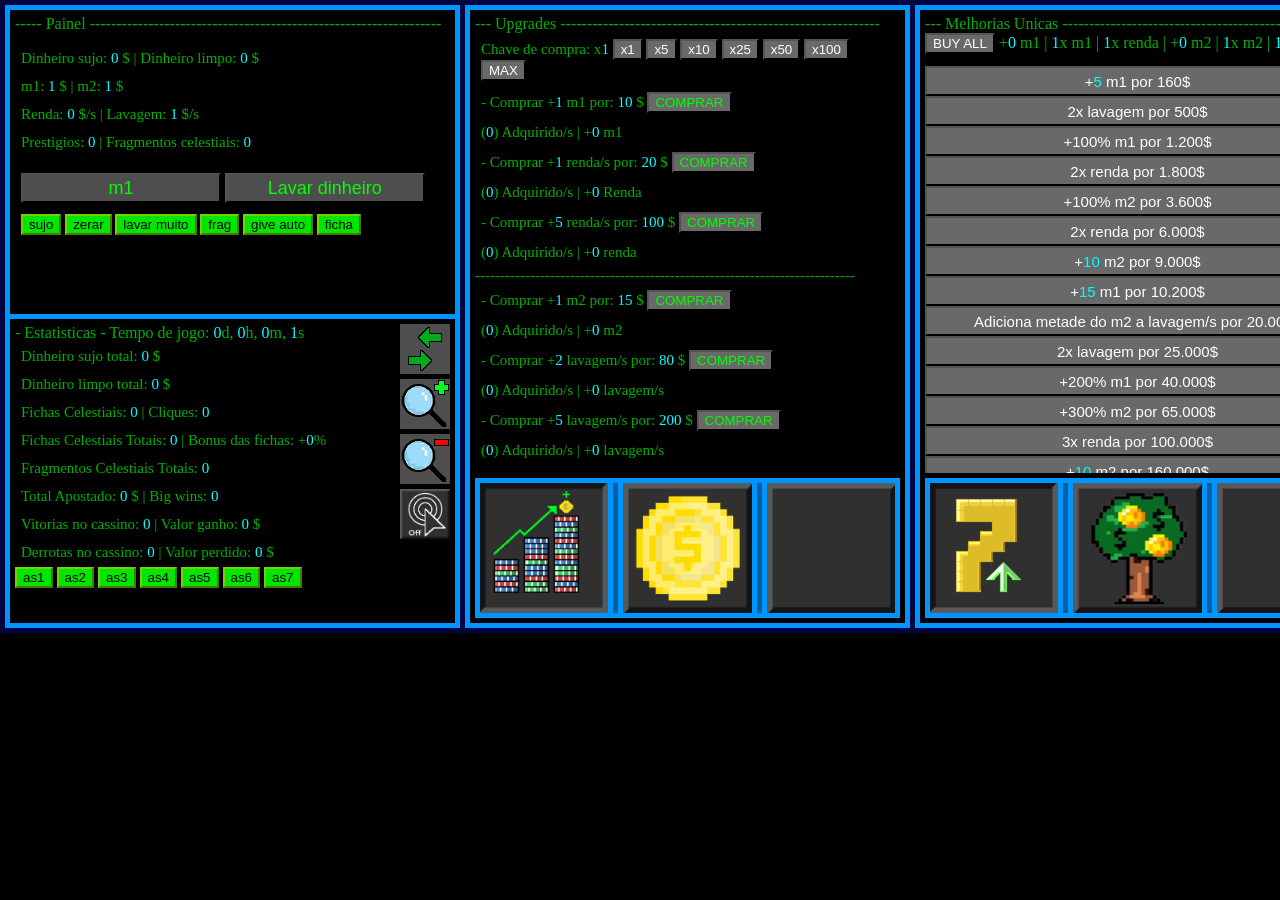
==== index.html @ 3c2de3ab "Game posting" ====
<!DOCTYPE html>
<html lang="en">

<head>
    <meta charset="UTF-8">
    <meta name="viewport" content="width=device-width, initial-scale=1.0">
    <title>777 ra!</title>
    <link rel="stylesheet" href="style.css">
</head>

<body>
    <div class="bg" id="bg">
        <div class="painel">
            ----- Painel ------------------------------------------------------------------
            <p>
            <p>Dinheiro sujo: <span id="dinheiroSujo"></span> $ | Dinheiro limpo: <span id="dinheiroLimpo"></span> $</p>
            <p>m1: <span id="m1"></span> $ | m2: <span id="m2"></span> $</p>
            <p>Renda: <span id="renda"></span> $/s | Lavagem: <span id="lavagem"></span> $/s</p>
            <p>Prestigios: <span id="prestigios"></span> | Fragmentos celestiais: <span
                    id="fragmentosCelestiais"></span></p>
            </p>
            <p>
                <button class="m1Button" id="m1Button" type="button" onclick="doM1()">m1</button> <button
                    class="m1Lavar" onclick="doM2()">Lavar dinheiro</button>
            </p>
            <p>
                <button onclick="devFt(1)" class="devStuff">sujo</button> <button onclick="devFt(2)"
                    class="devStuff">zerar</button>
                <button onclick="devFt(3)" class="devStuff">lavar muito</button> <button onclick="devFt(5)"
                    class="devStuff">frag</button>
                <button onclick="devFt(4)" class="devStuff">give auto</button> <button onclick="devFt(6)"
                    class="devStuff">ficha</button>
            </p>
        </div>
        <div class="etc">
            <div class="estatisticas" id="stats">
                - Estatisticas - <!--   -->
                Tempo de jogo: <span id="diasDeGameplay"></span>d, <span id="horasDeGameplay"></span>h, <span
                    id="minutosDeGameplay"></span>m, <span id="segundosDeGameplayDivididos"></span>s
                <p>
                    Dinheiro sujo total: <span id="dinheiroSujoTotal"></span> $
                </p>
                <p>Dinheiro limpo total: <span id="dinheiroLimpoTotal"></span> $</p>
                <p>
                    Fichas Celestiais: <span id="fichasCelestiais"></span> | Cliques: <span id="numeroDeClicks"></span>
                </p>
                <p>Fichas Celestiais Totais: <span id="fichasCelestiaisTotais"></span> | Bonus das fichas: +<span id="fichaBonusDisplay"></span>%</p>
                <p>Fragmentos Celestiais Totais: <span id="fragmentosCelestiaisTotais"></span></p>
                <p>Total Apostado: <span id="totalApostado"></span> $ | Big wins: <span id="bigWins"></span></p>
                <p>Vitorias no cassino: <span id="vitoriasNoCassino"></span> | Valor ganho: <span
                        id="ganhosEmAposta"></span> $</p>
                <p>Derrotas no cassino: <span id="derrotasNoCassino"></span> | Valor perdido: <span
                        id="perdasEmApostas"></span> $</p>
                <button type="button" onclick="as(1)" class="devStuff"> as1</button>
                <button type="button" onclick="as(2)" class="devStuff"> as2</button>
                <button type="button" onclick="as(3)" class="devStuff"> as3</button>
                <button type="button" onclick="as(4)" class="devStuff"> as4</button>
                <button type="button" onclick="as(5)" class="devStuff"> as5</button>
                <button type="button" onclick="as(6)" class="devStuff"> as6</button>
                <button type="button" onclick="as(7)" class="devStuff"> as7</button>
            </div>
            <div class="creditos" id="credits">
                <div class="nomes">
                    <p>Programação backend: Martin 2</p>
                    <p>Programação frontend: Charles Kelvin</p>
                    <p>Design: Eduardo Nery</p>
                    <p>Musica: Martin 2</p>
                    <p>Documentação: Giovana</p>
                </div>
                <div class="agradecimento">--- Obrigado por jogar! ---</div>
                <p>space - m1 | enter - m2 | 1 - 7 Chave de compra</p>
                <p>a s d - barra 1 - 1 2 3 | z x c - barra 2 - 1 2 3 | + e - zoom</p>
                <p>b - buyAll | v - auto clicker</p>
                <p>f g h - r t y --- devshit</p>
            </div>
            <div class="miscBtns">
                <button type="button" onclick="doMisc()" id="btnCredit"></button>
                <button type="button" onclick="doZoom('plus')" id="btnZoomPlus"></button>
                <button type="button" onclick="doZoom('minus')" id="btnZoomMinus"></button>
                <button type="button" onclick="doAutoClicker()" id="btnAutoClicker"></button>
            </div>
        </div>
        <div class="setor1">
            <div class="painelSetor1">
                <div class="upgrades" id="upgradesPrincipal">
                    --- Upgrades ------------------------------------------------------------
                    <p> Chave de compra: x<span id="buyXDisplay"></span> <button class="keyBtn"
                            onclick="mudarKey(1, 0)">x1</button>
                        <button class="keyBtn" onclick="mudarKey(5, 0)">x5</button>
                        <button class="keyBtn" onclick="mudarKey(10 ,0)">x10</button>
                        <button class="keyBtn" onclick="mudarKey(25, 0)">x25</button>
                        <button class="keyBtn" onclick="mudarKey(50, 0)">x50</button>
                        <button class="keyBtn" onclick="mudarKey(100, 0)">x100</button>
                        <button class="keyBtn" onclick="mudarKey(9999, 1)">MAX</button>
                    </p>
                    <p> - Comprar +<span id="ganhoPorM1Upg"></span> m1 por: <span id="m1UpgPrice"></span> $ <button
                            class="buyBtn" onclick="buyM1()">COMPRAR</button></p>
                    <p>(<span id="m1UpgComprados"></span>) Adquirido/s | +<span id="ganhoPorM1UpgTotal"></span> m1
                    </p>
                    <p> - Comprar +<span id="ganhoRenda1"></span> renda/s por: <span id="rendaUpg1Price"></span> $
                        <button class="buyBtn" onclick="buyRendaPorSegundoUpg1()">COMPRAR</span></button>
                    </p>
                    <p>(<span id="renda1comprados"></span>) Adquirido/s | +<span id="ganhoRenda1total"></span> Renda
                    </p>
                    <P> - Comprar +<span id="ganhoRenda2"></span> renda/s por: <span id="rendaUpg2Price"></span> $
                        <button class="buyBtn" onclick="buyRendaPorSegundoUpg2()">COMPRAR</button>
                    </p>
                    <P>(<span id="renda2comprados"></span>) Adquirido/s | +<span id="ganhoRenda2total"></span> renda
                    </p>
                    <p id="barraRand">----------------------------------------------------------------------------</p>
                    <p>- Comprar +<span id="ganhoM2"></span> m2 por: <span id="m2UpgPrice"></span> $ <button
                            type="button" class="buyBtn" onclick="buyM2()">COMPRAR</button></p>
                    <p>(<span id="m2UpgComprados"></span>) Adquirido/s | +<span id="ganhoM2Total"></span> m2</p>
                    <p>- Comprar +<span id="ganhoLavagem1"></span> lavagem/s por: <span id="lavagem1UpgPrice"></span> $
                        <button type="button" class="buyBtn" onclick="buyLavagemPorSegundoUpg1()">COMPRAR</button>
                    </p>
                    <p>(<span id="lavagem1Comprados"></span>) Adquirido/s | +<span id="ganhoLavagem1Total"></span>
                        lavagem/s</p>
                    <p>- Comprar +<span id="ganhoLavagem2"></span> lavagem/s por: <span id="lavagem2UpgPrice"></span> $
                        <button type="button" class="buyBtn" onclick="buyLavagemPorSegundoUpg2()">COMPRAR</button>
                    </p>
                    <p>(<span id="lavagem2Comprados"></span>) Adquirido/s | +<span id="ganhoLavagem2Total"></span>
                        lavagem/s</p>
                    </p>
                </div>
                <div class="cassino" id="cassino">
                    --- Cassino ---------------------------| Selecionar face apostada: ------
                    <input type="number" name="apostaCassino" id="apostaCassino">
                    <button type="button" id="currencySwitch" onclick="changeGambleCurrency()"></button>
                    <button type="button" id="allIn" onclick="spinCoin(1)">TUDO</button>
                    <button type="button" class="btnCara" onclick="aferirAposta('cara')">Cara</button><button
                        type="button" class="btnCoroa" onclick="aferirAposta('coroa')">Coroa</button>
                    <button type="button" id="btnApostar" onclick="spinCoin(0)">Apostar</button>
                    <p id="suaAposta">Sua aposta: Não aferida.</p>
                    <p id="resultadoMoeda">Moeda: Não jogada.</p>
                    <p id="resultadoAposta">Resultado: ?</p>
                    <div id="cassinoMoeda"></div>
                </div>
                <div class="placar" id="placar">
                    <p>placar</p>
                </div>
            </div>
            <div class="menuBarra1">
                <div class="btn1Barra1" id="btn1Barra1" onclick="doBarraPainel(11)"></div>
                <div class="btn2Barra1" id="btn2Barra1" onclick="doBarraPainel(21)"></div>
                <div class="btn3Barra1" id="btn3Barra1" onclick="doBarraPainel(31)"></div>
            </div>
        </div>
        <div class="setor2">
            <div class="painelSetor2">
                <div class="melhorias1time" id="melhorias1time">
                    --- Melhorias Unicas -------------------------------------------------- <button type="button"
                        class="keyBtn" onclick="buyAll1TimeUpgs()">BUY ALL</button> +<span id="hardM1Bonus"></span> m1 |
                    <span id="m1UpgMultiplier"></span>x m1 | <span id="rendaUpgMultiplier"></span>x renda | +<span
                        id="hardM2Bonus"></span> m2 | <span id="m2UpgMultiplier"></span>x m2 | <span
                        id="lavagemUpgMultiplier"></span>x lavagem</p>

                    <button class="upgBtn1T" id="buy1timeUpg1"
                        onclick="buy1timeUpg('hardM1', 5, upg1time1price, 1)">+<span id="hardM1From1Time1"></span> m1
                        por <spna id="upg1time1price"></spna>$</button>
                    <button class="upgBtn1T" id="buy1timeUpg2"
                        onclick="buy1timeUpg('lavagemUpgMultiplier', 2, upg1time2price, 2)">2x lavagem por <spna
                            id="upg1time2price"></spna>$</button>
                    <button class="upgBtn1T" id="buy1timeUpg3"
                        onclick="buy1timeUpg('m1UpgMultiplier', 1.00, upg1time3price, 3)">+100% m1 por <spna
                            id="upg1time3price"></spna>$</button>
                    <button class="upgBtn1T" id="buy1timeUpg4"
                        onclick="buy1timeUpg('rendaUpgMultiplier', 2, upg1time4price, 4)">2x renda por <spna
                            id="upg1time4price"></spna>$</button>
                    <button class="upgBtn1T" id="buy1timeUpg5"
                        onclick="buy1timeUpg('m2UpgMultiplier', 1.00, upg1time5price, 5)">+100% m2 por <spna
                            id="upg1time5price"></spna>$</button>
                    <button class="upgBtn1T" id="buy1timeUpg6"
                        onclick="buy1timeUpg('rendaUpgMultiplier', 2, upg1time6price, 6)">2x renda por <spna
                            id="upg1time6price"></spna>$</button>
                    <button class="upgBtn1T" id="buy1timeUpg7"
                        onclick="buy1timeUpg('hardM2', 10, upg1time7price, 7)">+<span id="hardM2From1Time1"></span> m2
                        por <spna id="upg1time7price"></spna>$</button>
                    <button class="upgBtn1T" id="buy1timeUpg8"
                        onclick="buy1timeUpg('hardM1', 15, upg1time8price, 8)">+<span id="hardM1From1Time2"></span> m1
                        por <spna id="upg1time8price"></spna>$</button>
                    <button class="upgBtn1T" id="buy1timeUpg9"
                        onclick="buy1timeUpg('hasM2ToLavagemUpg', null, upg1time9price, 9)">Adiciona metade do m2 a
                        lavagem/s por <spna id="upg1time9price"></spna>$</button>
                    <button class="upgBtn1T" id="buy1timeUpg10"
                        onclick="buy1timeUpg('lavagemUpgMultiplier', 2, upg1time10price, 10)">2x lavagem por <spna
                            id="upg1time10price"></spna>$</button>
                    <button class="upgBtn1T" id="buy1timeUpg11"
                        onclick="buy1timeUpg('m1UpgMultiplier', 2.00, upg1time11price, 11)">+200% m1 por <spna
                            id="upg1time11price"></spna>$</button>
                    <button class="upgBtn1T" id="buy1timeUpg12"
                        onclick="buy1timeUpg('m2UpgMultiplier', 3.00, upg1time12price, 12)">+300% m2 por <spna
                            id="upg1time12price"></spna>$</button>
                    <button class="upgBtn1T" id="buy1timeUpg13"
                        onclick="buy1timeUpg('rendaUpgMultiplier', 3, upg1time13price, 13)">3x renda por <spna
                            id="upg1time13price"></spna>$</button>
                    <button class="upgBtn1T" id="buy1timeUpg14"
                        onclick="buy1timeUpg('hardM2', 10, upg1time14price, 14)">+<span id="hardM2From1Time2"></span> m2
                        por <spna id="upg1time14price"></spna>$</button>
                    <button class="upgBtn1T" id="buy1timeUpg15"
                        onclick="buy1timeUpg('rendaToM1', null, upg1time15price, 15)">Adiciona 15% da renda/s ao m1 por
                        <spna id="upg1time15price"></spna>$
                    </button>
                    <button class="upgBtn1T" id="buy1timeUpg16"
                        onclick="buy1timeUpg('lavagemUpgMultiplier', 3, upg1time16price, 16)">3x lavagem por <spna
                            id="upg1time16price"></spna>$</button>
                    <button class="upgBtn1T" id="buy1timeUpg17"
                        onclick="buy1timeUpg('m1UpgMultiplier', 1.00, upg1time17price, 17)">+100% m1 por <spna
                            id="upg1time17price"></spna>$</button>
                    <button class="upgBtn1T" id="buy1timeUpg18"
                        onclick="buy1timeUpg('m2UpgMultiplier', 3.00, upg1time18price, 18)">+300% m2 por <spna
                            id="upg1time18price"></spna>$</button>
                </div>
                <div class="arvorePrestigio" id="arvorePrestigio">
                    --- Arvore do prestigio --- Multiplicador do prestigio:<span id="prestigeMultiplier"></span>x
                    <p><button class="prestigioBtn" onclick="prestigiar()">Prestigio</button> <span
                            id="requisitosDoPrestigio"></span> Fragmentos celestiais</p>
                    <p>
                        <button type="button" onclick="prestigeTree(1)" class="prestigeUpg1" id="prestigeUpg1">2 Fichas:
                            Vício... <br> Se
                            torna possivel apostar fragmentos no cassino, sendo mais dificil de ganhar.</button>
                        <button type="button" onclick="prestigeTree(2)" class="prestigeUpg2" id="prestigeUpg2">1 Ficha:
                            Maquinas
                            celestiais.<br>Os ganhos do cassino.
                            agora geram fragmentos celestiais.</button>
                    </p>
                    <p>
                        <button type="button" onclick="prestigeTree(3)" class="prestigeUpg3" id="prestigeUpg3">6 Fichas:
                            Auto clicker.
                            <br> Automaticamente ganha e lava dinheiro.</button>
                        <button type="button" onclick="prestigeTree(4)" class="prestigeUpg4" id="prestigeUpg4">2 Fichas:
                            Subdivisão
                            econômica.<br> Os ganhos do
                            cassino agora são em dinheiro limpo.</button>
                    </p>
                    <p>
                        <button type="button" onclick="prestigeTree(5)" class="prestigeUpg5" id="prestigeUpg5">15
                            Fichas: Ganhos
                            celestiais. <br>Cada ficha celestial obitida aumenta os ganhos em 5%</button>
                        <button type="button" onclick="prestigeTree(6)" class="prestigeUpg6" id="prestigeUpg6">7 Fichas:
                            A casa sempre
                            perde. <br> Aumenta a chance de
                            ganhar no cassino.</button>
                    </p>
                    <p><button type="button" onclick="prestigeTree(7)" class="prestigeUpg7" id="prestigeUpg7">35 Fichas.
                            <br>???</button>
                    </p>
                </div>
                <div class="conta" id="conta">
                    <p>conta</p>
                </div>
            </div>
            <div class="menuBarra2">
                <div class="btn1Barra2" id="btn1Barra2" onclick="doBarraPainel(12)"></div>
                <div class="btn2Barra2" id="btn2Barra2" onclick="doBarraPainel(22)"></div>
                <div class="btn3Barra2" id="btn3Barra2" onclick="doBarraPainel(32)"></div>
            </div>
        </div>
    </div>
    <script src="script.js"></script>
</body>

</html>
---- style.css ----
* {
    overflow: hidden;
    background-size: cover;
}

span {
    color: aqua !important;
}

/*div {
    background-color: rgb(19, 19, 19) !important;
}*/

body {
    color: rgb(0, 177, 0);
    margin: 0;
    padding: 0;
    background-color: black;
}

input[type="number"]::-webkit-outer-spin-button,
input[type="number"]::-webkit-inner-spin-button {
    -webkit-appearance: none;
    margin: 0;
}

/* Para Firefox */
input[type="number"] {
    -moz-appearance: textfield;
}

/* Para o caso do IE (caso ainda seja necessário) */
input[type="number"]::-ms-clear {
    display: none;
}

p {
    padding: 5px;
    margin: 1px;
    font-size: 15px;
}

.keyBtn {
    background-color: rgb(105, 105, 105);
    color: rgb(255, 255, 255);
}

.m1Button {
    background-color: rgb(78, 78, 78);
    color: rgb(0, 255, 0);
    width: 200px;
    height: 30px;
    font-size: 18px;
}

.m1Lavar {
    background-color: rgb(78, 78, 78);
    color: rgb(0, 255, 0);
    width: 200px;
    height: 30px;
    font-size: 18px;
}

.buyBtn {
    background-color: rgb(105, 105, 105);
    color: rgb(0, 255, 0);
}

.upgBtn1T {
    background-color: rgb(105, 105, 105);
    color: rgb(255, 255, 255);
    width: 425px;
    height: 30px;
    font-size: 15px;
}

.prestigioBtn {
    background-color: rgb(78, 78, 78);
    color: rgb(0, 255, 0);
    width: 150px;
    height: 30px;
    font-size: 18px;
}

.bg {
    position: absolute;
    width: 1364px;
    height: 633px;
    left: 0px;
    top: 0px;
    background-image: url(assets/bg-test-2.png);
    /* transform: scale(1.405) translate(14.5%, 14.5%); */ /* zoom 1 */
    /* transform: scale(1.1247) translate(5.6%, 5.7%); */ /* zoom 2 */
    /* DEIXAR EM COMENTARIO NA RELEASE 7 */
}

.painel {
    position: absolute;
    /*background-color: rgb(49, 49, 49);*/
    margin: 10px;
    padding: 5px;
    width: 435px;
    height: 294px;
    z-index: 1;
}

.etc {
    position: absolute;
    /* background-color: rgb(78, 31, 31); */
    margin: 10px;
    padding: 5px;
    width: 435px;
    height: 294px;
    top: 309px;
    z-index: 2;
}

.creditos {
    display: none;
}

.agradecimento {
    font-size: 40px;
    color: rgb(0, 255, 0);
}

#cassinoMoeda {
    background-image: url(assets/coin/cassino-moeda-girando.gif);
    background-size: cover;
    position: absolute;
    width: 250px;
    height: 250px;
    left: 85px;
    top: 105px;
}

#btnCredit {
    background-color: rgb(78, 78, 78);
    color: rgb(0, 255, 0);
    width: 50px;
    height: 50px;
    font-size: 16px;
    bottom: 5px;
    position: absolute;
    top: 5px;
    right: 5px;
    background-image: url(assets/misc/misc-trade.png);
    border-style: none;
}

#btnZoomPlus {
    background-color: rgb(78, 78, 78);
    position: absolute;
    border-style: none;
    width: 50px;
    height: 50px;
    top: 60px;
    right: 5px;
    background-image: url(assets/misc/zoom-plus.png);
}

#btnZoomMinus {
    background-color: rgb(78, 78, 78);
    position: absolute;
    border-style: none;
    width: 50px;
    height: 50px;
    top: 115px;
    right: 5px;
    background-image: url(assets/misc/zoom-minus.png);
}

#btnAutoClicker {
    background-color: rgb(78, 78, 78);
    position: absolute;
    border-style: none;
    width: 50px;
    height: 50px;
    top: 170px;
    right: 5px;
    background-image: url(assets/misc/auto-clicker-off.png);
    background-size: cover;
}

#barraRand {
    margin: 0px;
    padding: 0px;
}

#currencySwitch {
    position: absolute;
    width: 50px;
    height: 50px;
    left: 220px;
    bottom: 0px;
    background-color: rgb(51, 51, 51);
    background-size: cover;
    border-color: rgb(97, 97, 97);
    background-image: url(assets/misc/fragment-to-dinheiro-switch-grana.png);
}

#apostaCassino {
    position: absolute;
    background-color: rgb(153, 152, 152);
    color: rgb(0, 0, 0);
    border-color: black;
    width: 205px;
    height: 45px;
    font-size: 30px;
    bottom: 0px;
    left: 5px;
}

#btnApostar {
    position: absolute;
    background-color: rgb(0, 172, 0);
    border-color: rgb(21, 255, 0);
    bottom: 0px;
    right: 85px;
    height: 50px;
    width: 75px;
    font-size: 20px;
}

#allIn {
    position: absolute;
    background-color: rgb(230, 226, 0);
    border-color: rgb(229, 255, 0);
    right: 5px;
    bottom: 0px;
    height: 50px;
    width: 75px;
    font-size: 20px;
    border-radius: 0%;
}

#suaAposta {
    position: absolute;
    top: 20px;
    left: 5px;
}

#resultadoMoeda {
    position: absolute;
    top: 40px;
    left: 5px;
}

#resultadoAposta {
    position: absolute;
    top: 60px;
    left: 5px;
}

.btnCoroa {
    position: absolute;
    width: 100px;
    height: 50px;
    right: 5px;
    top: 25px;
    background-image: url(assets/coin/cassino-coin-crown.png);
    background-size: 50%;
    background-repeat: no-repeat;
    background-color: rgb(88, 88, 88);
    color: yellow;
    text-align: right;
    font-size: 18px;
    border-color: rgb(93, 93, 93);
}

.btnCara {
    position: absolute;
    width: 100px;
    height: 50px;
    right: 110px;
    top: 25px;
    background-image: url(assets/coin/cassino-coin-tails.png);
    background-size: 50%;
    background-repeat: no-repeat;
    background-color: rgb(88, 88, 88);
    color: yellow;
    text-align: right;
    font-size: 18px;
    border-color: rgb(93, 93, 93);
}

.devStuff {
    background-color: rgb(0, 230, 0);
    border-color: rgb(123, 206, 0);
}

.prestigeUpg1 {
    position: absolute;
    width: 210px;
    height: 90px;
    top: 70px;
    left: 5px;
    background-image: url(assets/prestige-btn/prestige-btn-1png.png);
    background-size: cover;
    background-color: rgb(120, 120, 120);
}

.prestigeUpg2 {
    position: absolute;
    width: 210px;
    height: 90px;
    top: 70px;
    right: 5px;
    background-image: url(assets/prestige-btn/prestige-btn-1png.png);
    background-size: cover;
    background-color: rgb(120, 120, 120);
}

.prestigeUpg3 {
    position: absolute;
    width: 210px;
    height: 90px;
    top: 165px;
    left: 5px;
    background-size: cover;
    background-color: rgb(120, 120, 120);
}

.prestigeUpg4 {
    position: absolute;
    width: 210px;
    height: 90px;
    top: 165px;
    right: 5px;
    background-size: cover;
    background-color: rgb(120, 120, 120);
}

.prestigeUpg5 {
    position: absolute;
    width: 210px;
    height: 90px;
    top: 260px;
    left: 5px;
    background-size: cover;
    background-color: rgb(120, 120, 120);
}

.prestigeUpg6 {
    position: absolute;
    width: 210px;
    height: 90px;
    top: 260px;
    right: 5px;
    background-size: cover;
    background-color: rgb(120, 120, 120);
}

.prestigeUpg7 {
    position: absolute;
    width: 425px;
    height: 100px;
    top: 355px;
    left: 5px;
    background-size: cover;
    background-color: rgb(120, 120, 120);
}

.menuBarra1 {
    position: absolute;
    /*background-color: rgba(0, 255, 255, 0.336);*/
    height: 160px;
    width: 435px;
    top: 460px;
    left: 0px;
}

.btn1Barra1 {
    position: absolute;
    width: 128px;
    height: 130px;
    left: 10px;
    top: 13px;
    background-image: url(assets/bar-1/128px-icone1-barra1-on.png);
}

.btn2Barra1 {
    position: absolute;
    width: 129px;
    height: 130px;
    left: 153px;
    top: 13px;
    background-image: url(assets/bar-1/129px-icone2-barra1-off.png);
}

.btn3Barra1 {
    position: absolute;
    width: 128px;
    height: 130px;
    left: 297px;
    top: 13px;
    background-image: url(assets/bar-1/128px-icone3-barra1-off.png);
}

.menuBarra2 {
    position: absolute;
    height: 160px;
    width: 435px;
    top: 460px;
    left: 0px;
    z-index: 2;
}

.btn1Barra2 {
    position: absolute;
    width: 128px;
    height: 130px;
    left: 10px;
    top: 13px;
    background-image: url(assets/bar-2/128px-icone1-barra2-on.png)
}

.btn2Barra2 {
    position: absolute;
    width: 129px;
    height: 130px;
    left: 153px;
    top: 13px;
    background-image: url(assets/bar-2/129px-icone2-barra2-off.png);
}

.btn3Barra2 {
    position: absolute;
    width: 128px;
    height: 130px;
    left: 297px;
    top: 13px;
    background-image: url(assets/bar-2/128px-icone3-barra2-off.png);
}


.setor1 {
    position: absolute;
    height: 603px;
    width: 425px;
    left: 470px;
    top: 10px;
    padding: 5px;
    z-index: 2;
    /*background-image: url(assets/Setor-1-bg.png);*/
}

.upgrades {
    position: absolute;
    height: 453px;
    width: 425px;
    left: 0px;
    top: 0px;
    padding: 5px;
    z-index: 2;
    overflow-x: hidden;
    overflow-y: scroll;
}

.cassino {
    position: absolute;
    height: 453px;
    width: 425px;
    left: 0px;
    top: 0px;
    padding: 5px;
    z-index: 2;
    /*background-color: rgba(0, 255, 255, 0.301);*/
    display: none;
}

.placar {
    position: absolute;
    height: 453px;
    width: 425px;
    left: 0px;
    top: 0px;
    padding: 5px;
    z-index: 2;
    /*background-color: rgba(255, 0, 200, 0.301);*/
    display: none;
}

.setor2 {
    position: absolute;
    height: 603px;
    width: 425px;
    left: 920px;
    top: 10px;
    /*background-color: rgb(39, 16, 0);*/
    padding: 5px;
    z-index: 1;
    /*background-image: url(assets/Setor-2-bg.png);*/
}

.melhorias1time {
    position: absolute;
    height: 453px;
    width: 424px;
    left: 0px;
    top: 0px;
    padding: 5px;
    z-index: 1;
    overflow: scroll !important;

}

.arvorePrestigio {
    position: absolute;
    height: 453px;
    width: 424px;
    left: 0px;
    top: 0px;
    padding: 5px;
    z-index: 1;
    /*background-color: rgba(0, 255, 255, 0.192);*/
    display: none;
}

.conta {
    position: absolute;
    height: 453px;
    width: 424px;
    left: 0px;
    top: 0px;
    padding: 5px;
    z-index: 1;
    /*background-color: rgba(9, 255, 0, 0.192);*/
    display: none;
}

mostrar {
    display: inline;
}

hide {
    display: none;
}
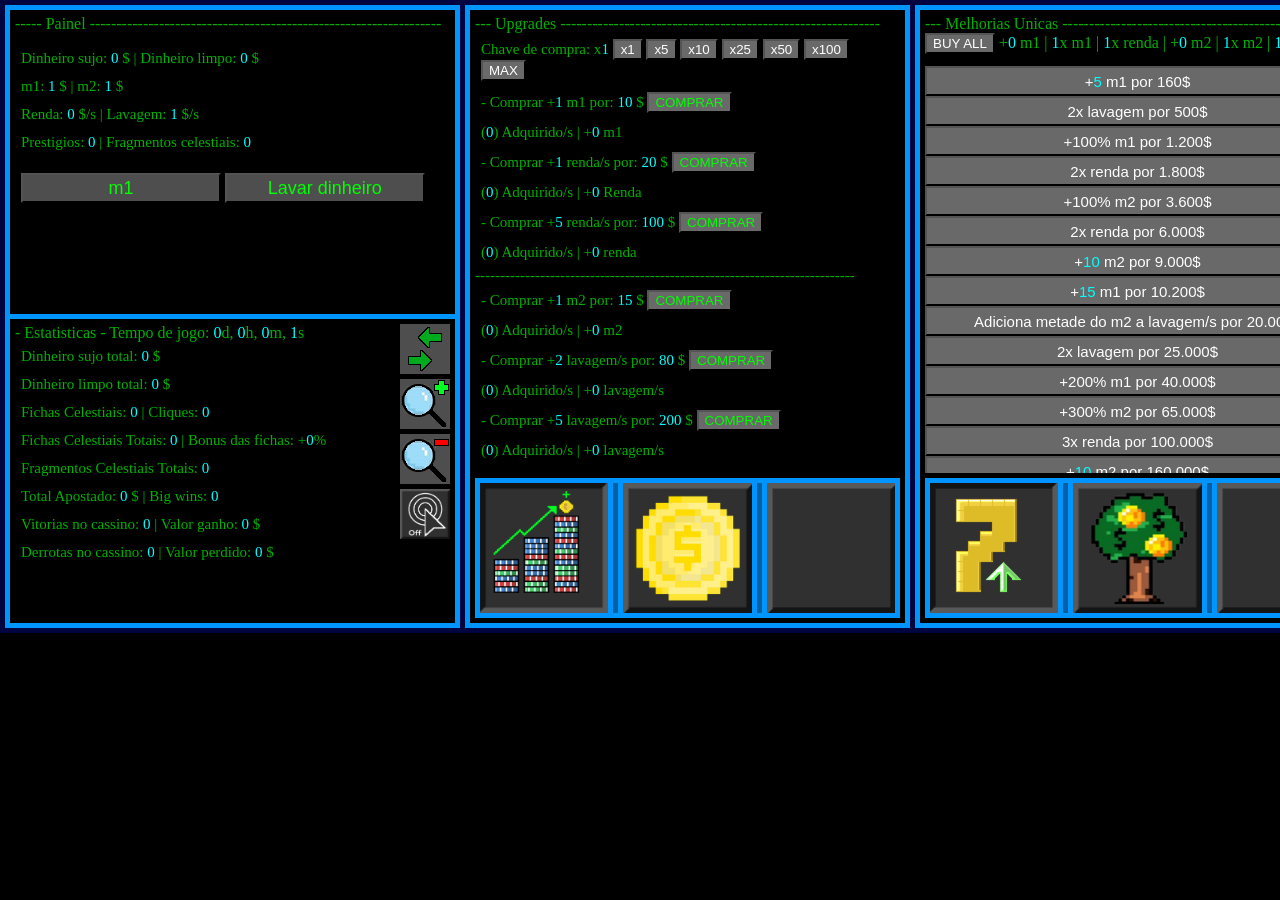
==== commit 1abfdef7: "Readme added" ====
--- a/index.html
+++ b/index.html
@@ -4,7 +4,7 @@
 <head>
     <meta charset="UTF-8">
     <meta name="viewport" content="width=device-width, initial-scale=1.0">
-    <title>777 ra!</title>
+    <title>Cassino Incremental</title>
     <link rel="stylesheet" href="style.css">
 </head>
 
@@ -23,14 +23,14 @@
                 <button class="m1Button" id="m1Button" type="button" onclick="doM1()">m1</button> <button
                     class="m1Lavar" onclick="doM2()">Lavar dinheiro</button>
             </p>
-            <p>
+            <!-- <p>
                 <button onclick="devFt(1)" class="devStuff">sujo</button> <button onclick="devFt(2)"
                     class="devStuff">zerar</button>
                 <button onclick="devFt(3)" class="devStuff">lavar muito</button> <button onclick="devFt(5)"
                     class="devStuff">frag</button>
                 <button onclick="devFt(4)" class="devStuff">give auto</button> <button onclick="devFt(6)"
                     class="devStuff">ficha</button>
-            </p>
+            </p> -->
         </div>
         <div class="etc">
             <div class="estatisticas" id="stats">
@@ -51,27 +51,24 @@
                         id="ganhosEmAposta"></span> $</p>
                 <p>Derrotas no cassino: <span id="derrotasNoCassino"></span> | Valor perdido: <span
                         id="perdasEmApostas"></span> $</p>
-                <button type="button" onclick="as(1)" class="devStuff"> as1</button>
+                <!-- <button type="button" onclick="as(1)" class="devStuff"> as1</button>
                 <button type="button" onclick="as(2)" class="devStuff"> as2</button>
                 <button type="button" onclick="as(3)" class="devStuff"> as3</button>
                 <button type="button" onclick="as(4)" class="devStuff"> as4</button>
                 <button type="button" onclick="as(5)" class="devStuff"> as5</button>
                 <button type="button" onclick="as(6)" class="devStuff"> as6</button>
-                <button type="button" onclick="as(7)" class="devStuff"> as7</button>
+                <button type="button" onclick="as(7)" class="devStuff"> as7</button> -->
             </div>
             <div class="creditos" id="credits">
                 <div class="nomes">
-                    <p>Programação backend: Martin 2</p>
-                    <p>Programação frontend: Charles Kelvin</p>
-                    <p>Design: Eduardo Nery</p>
-                    <p>Musica: Martin 2</p>
-                    <p>Documentação: Giovana</p>
-                </div>
-                <div class="agradecimento">--- Obrigado por jogar! ---</div>
+                    <p>Made by: Martin 2, also know by owTnitraM</p>
+                    <p>Some assets were made by my friends who wanted to help <br> with the project!</p>
+                </div>
+                <div class="agradecimento">- Obrigado por jogar! -</div>
                 <p>space - m1 | enter - m2 | 1 - 7 Chave de compra</p>
                 <p>a s d - barra 1 - 1 2 3 | z x c - barra 2 - 1 2 3 | + e - zoom</p>
                 <p>b - buyAll | v - auto clicker</p>
-                <p>f g h - r t y --- devshit</p>
+                <!-- <p>f g h - r t y --- devstuff</p> -->
             </div>
             <div class="miscBtns">
                 <button type="button" onclick="doMisc()" id="btnCredit"></button>
@@ -137,7 +134,7 @@
                     <div id="cassinoMoeda"></div>
                 </div>
                 <div class="placar" id="placar">
-                    <p>placar</p>
+                    <p>WIP - placar</p>
                 </div>
             </div>
             <div class="menuBarra1">
@@ -247,7 +244,7 @@
                     </p>
                 </div>
                 <div class="conta" id="conta">
-                    <p>conta</p>
+                    <p>WIP - conta</p>
                 </div>
             </div>
             <div class="menuBarra2">
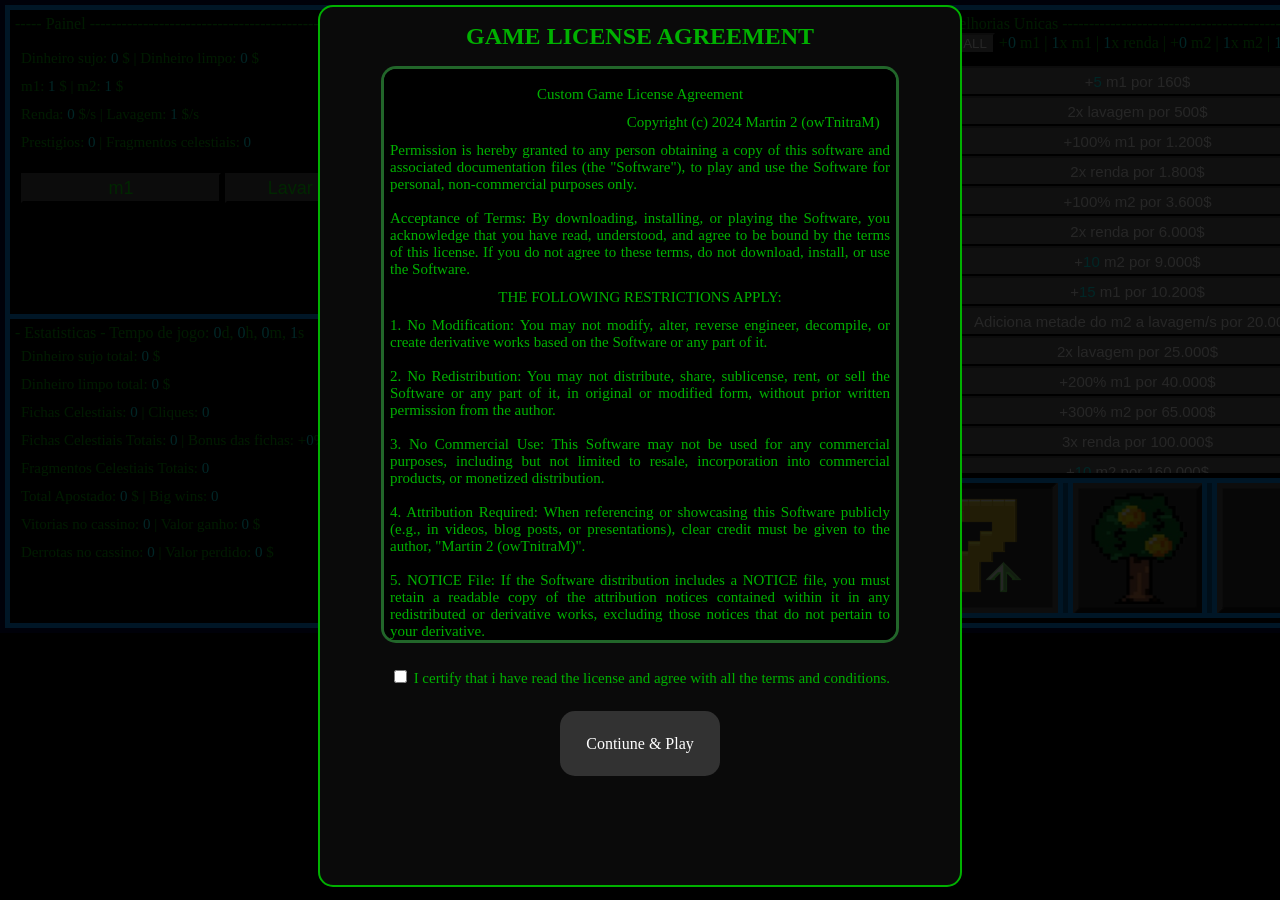
==== commit 5844e46b: "License agreement confirmation" ====
--- a/index.html
+++ b/index.html
@@ -9,6 +9,97 @@
 </head>
 
 <body>
+    <div id="license">
+        <div id="license-info">
+            <h1>GAME LICENSE AGREEMENT</h1>
+            <div id="license-text">
+                <p>
+                <p>Custom Game License Agreement</p>
+
+                <p style="text-align: right; padding-right: 3%;">Copyright (c) 2024 Martin 2 (owTnitraM)</p>
+
+                <p style="text-align: justify;">Permission is hereby granted to any person obtaining a copy of this
+                    software and associated
+                    documentation files (the "Software"), to play and use the Software for personal, non-commercial
+                    purposes only. <br> <br>
+
+                    Acceptance of Terms: By downloading, installing, or playing the Software, you acknowledge that you
+                    have read, understood, and agree to be bound by the terms of this license. If you do not agree to
+                    these terms, do not download, install, or use the Software.</p>
+
+                <p>THE FOLLOWING RESTRICTIONS APPLY:</p>
+
+                <p style=" text-align: justify;">1. No Modification: You may not modify, alter, reverse engineer,
+                    decompile, or create derivative
+                    works based on the Software or any part of it.
+                    <br><br>
+                    2. No Redistribution: You may not distribute, share, sublicense, rent, or sell the Software or any
+                    part of it, in original or modified form, without prior written permission from the author.
+                    <br><br>
+                    3. No Commercial Use: This Software may not be used for any commercial purposes, including but not
+                    limited to resale, incorporation into commercial products, or monetized distribution.
+                    <br><br>
+                    4. Attribution Required: When referencing or showcasing this Software publicly (e.g., in videos,
+                    blog posts, or presentations), clear credit must be given to the author, "Martin 2 (owTnitraM)".
+                    <br><br>
+                    5. NOTICE File: If the Software distribution includes a NOTICE file, you must retain a readable copy
+                    of the attribution notices contained within it in any redistributed or derivative works, excluding
+                    those notices that do not pertain to your derivative.
+                    <br><br>
+                    6. Termination: This license is effective until terminated. It will terminate automatically without
+                    notice if you breach any terms of this Agreement. Upon termination, you must cease all use of the
+                    Software and destroy any copies in your possession.
+                    <br><br>
+                    7. License Revocation: Violation of any terms of this license may result in immediate and automatic
+                    revocation of this license. Upon revocation, all rights granted to the user under this license are
+                    withdrawn, and the user must immediately cease all use and delete all copies of the Software.
+                    <br><br>
+                    8. Patent License: The author hereby grants you a perpetual, worldwide, non-exclusive, royalty-free
+                    patent license to make, use, sell, and distribute the Software solely under the terms of this
+                    license, to the extent that such patent rights are held by the author and necessarily infringed by
+                    your use of the Software. This license terminates automatically if you initiate patent litigation
+                    claiming the Software infringes a patent.
+                    <br><br>
+                    9. Contributions: By submitting contributions (including code, bug fixes, or improvements) to the
+                    author for inclusion in the Software, you grant the author a perpetual, worldwide, non-exclusive,
+                    royalty-free, sublicensable, and transferable license to use, reproduce, modify, and distribute
+                    those contributions as part of the Software.
+                    <br><br>
+                    10. Trademarks: This license does not grant permission to use the trade names, trademarks, service
+                    marks, or product names of the author, except as required for reasonable and customary use in
+                    describing the origin of the Software and reproducing the content of the NOTICE file.
+                    <br><br>
+                    11. License Changes: The author reserves the right to modify or update the terms of this license at
+                    any time without prior notice. It is the responsibility of the user to review the license
+                    periodically for any changes. Continued use of the Software after any such modifications constitutes
+                    acceptance of the new terms.
+                </p>
+
+                <p>GOVERNING LAW</p>
+
+                <p style="text-align: justify;">This license shall be governed by and construed in accordance with the
+                    laws
+                    of Brazil. Any disputes
+                    arising under or in connection with this license shall be subject to the exclusive jurisdiction of
+                    the courts located in Brazil.</p>
+
+                <p>DISCLAIMER</p>
+
+                <p style="text-align: justify;">THE SOFTWARE IS PROVIDED "AS IS", WITHOUT WARRANTY OF ANY KIND, EXPRESS
+                    OR IMPLIED, INCLUDING BUT
+                    NOT LIMITED TO THE WARRANTIES OF MERCHANTABILITY, FITNESS FOR A PARTICULAR PURPOSE, AND
+                    NON-INFRINGEMENT. IN NO EVENT SHALL THE AUTHORS OR COPYRIGHT HOLDERS BE LIABLE FOR ANY CLAIM,
+                    DAMAGES, OR OTHER LIABILITY ARISING FROM, OUT OF, OR IN CONNECTION WITH THE SOFTWARE OR THE USE OR
+                    OTHER DEALINGS IN THE SOFTWARE.</p>
+                </p>
+            </div> <br>
+            <p><label for="user-license-agreement-box">
+                    <input type="checkbox" name="user-license-agreement" id="user-license-agreement-box">
+                    I certify that i have read the license and agree with all the terms and conditions.</label>
+            </p> <br>
+            <button id="agreement-btn" onclick="doAgreement()">Contiune & Play</button>
+        </div>
+    </div>
     <div class="bg" id="bg">
         <div class="painel">
             ----- Painel ------------------------------------------------------------------
@@ -44,7 +135,8 @@
                 <p>
                     Fichas Celestiais: <span id="fichasCelestiais"></span> | Cliques: <span id="numeroDeClicks"></span>
                 </p>
-                <p>Fichas Celestiais Totais: <span id="fichasCelestiaisTotais"></span> | Bonus das fichas: +<span id="fichaBonusDisplay"></span>%</p>
+                <p>Fichas Celestiais Totais: <span id="fichasCelestiaisTotais"></span> | Bonus das fichas: +<span
+                        id="fichaBonusDisplay"></span>%</p>
                 <p>Fragmentos Celestiais Totais: <span id="fragmentosCelestiaisTotais"></span></p>
                 <p>Total Apostado: <span id="totalApostado"></span> $ | Big wins: <span id="bigWins"></span></p>
                 <p>Vitorias no cassino: <span id="vitoriasNoCassino"></span> | Valor ganho: <span
@@ -61,8 +153,8 @@
             </div>
             <div class="creditos" id="credits">
                 <div class="nomes">
-                    <p>Made by: Martin 2, also know by owTnitraM</p>
-                    <p>Some assets were made by my friends who wanted to help <br> with the project!</p>
+                    <p>Made by: Martin 2, also known by owTnitraM</p>
+                    <p>Some assets were made by my friends who<br>wanted to help with the project!</p>
                 </div>
                 <div class="agradecimento">- Obrigado por jogar! -</div>
                 <p>space - m1 | enter - m2 | 1 - 7 Chave de compra</p>
--- a/style.css
+++ b/style.css
@@ -1,10 +1,10 @@
 * {
-    overflow: hidden;
-    background-size: cover;
+	overflow: hidden;
+	background-size: cover;
 }
 
 span {
-    color: aqua !important;
+	color: aqua !important;
 }
 
 /*div {
@@ -12,527 +12,584 @@
 }*/
 
 body {
-    color: rgb(0, 177, 0);
-    margin: 0;
-    padding: 0;
-    background-color: black;
+	color: rgb(0, 177, 0);
+	margin: 0;
+	padding: 0;
+	background-color: black;
 }
 
 input[type="number"]::-webkit-outer-spin-button,
 input[type="number"]::-webkit-inner-spin-button {
-    -webkit-appearance: none;
-    margin: 0;
+	-webkit-appearance: none;
+	margin: 0;
 }
 
 /* Para Firefox */
 input[type="number"] {
-    -moz-appearance: textfield;
+	-moz-appearance: textfield;
 }
 
 /* Para o caso do IE (caso ainda seja necessário) */
 input[type="number"]::-ms-clear {
-    display: none;
+	display: none;
 }
 
 p {
-    padding: 5px;
-    margin: 1px;
-    font-size: 15px;
+	padding: 5px;
+	margin: 1px;
+	font-size: 15px;
+}
+
+#license {
+	position: absolute;
+	text-align: center;
+	z-index: 10;
+	background-color: rgba(0, 0, 0, 0.85);
+	width: 100%;
+	height: 100%;
+}
+
+#license-info {
+	position: relative;
+	width: 50%;
+	height: 97.5%;
+	background-color: rgb(10, 10, 10);
+	margin: 0.4% auto;
+	border-radius: 15px;
+	border-style: solid;
+	border-width: 2px;
+}
+
+#license-info > h1 {
+	font-size: 150%;
+	position: relative;
+	display: block;
+}
+
+#license-text {
+	background-color: black;
+	width: 80%;
+	margin: 0 auto;
+	overflow: scroll !important;
+	height: 65%;
+	border-style: solid;
+	border-color: rgba(85, 255, 105, 0.4);
+	border-radius: 15px;
+}
+
+#agreement-btn {
+	all: unset;
+	color: white;
+	background-color: rgb(50, 50, 50);
+	border-radius: 15px;
+	width: 25%;
+	height: 7.5%;
+	user-select: none;
+}
+
+#agreement-btn:hover {
+	background-color: rgb(40, 40, 40);
+}
+
+#agreement-btn:active {
+	background-color: rgb(82, 82, 82);
+}
+
+label {
+	user-select: none;
 }
 
 .keyBtn {
-    background-color: rgb(105, 105, 105);
-    color: rgb(255, 255, 255);
+	background-color: rgb(105, 105, 105);
+	color: rgb(255, 255, 255);
 }
 
 .m1Button {
-    background-color: rgb(78, 78, 78);
-    color: rgb(0, 255, 0);
-    width: 200px;
-    height: 30px;
-    font-size: 18px;
+	background-color: rgb(78, 78, 78);
+	color: rgb(0, 255, 0);
+	width: 200px;
+	height: 30px;
+	font-size: 18px;
 }
 
 .m1Lavar {
-    background-color: rgb(78, 78, 78);
-    color: rgb(0, 255, 0);
-    width: 200px;
-    height: 30px;
-    font-size: 18px;
+	background-color: rgb(78, 78, 78);
+	color: rgb(0, 255, 0);
+	width: 200px;
+	height: 30px;
+	font-size: 18px;
 }
 
 .buyBtn {
-    background-color: rgb(105, 105, 105);
-    color: rgb(0, 255, 0);
+	background-color: rgb(105, 105, 105);
+	color: rgb(0, 255, 0);
 }
 
 .upgBtn1T {
-    background-color: rgb(105, 105, 105);
-    color: rgb(255, 255, 255);
-    width: 425px;
-    height: 30px;
-    font-size: 15px;
+	background-color: rgb(105, 105, 105);
+	color: rgb(255, 255, 255);
+	width: 425px;
+	height: 30px;
+	font-size: 15px;
 }
 
 .prestigioBtn {
-    background-color: rgb(78, 78, 78);
-    color: rgb(0, 255, 0);
-    width: 150px;
-    height: 30px;
-    font-size: 18px;
+	background-color: rgb(78, 78, 78);
+	color: rgb(0, 255, 0);
+	width: 150px;
+	height: 30px;
+	font-size: 18px;
 }
 
 .bg {
-    position: absolute;
-    width: 1364px;
-    height: 633px;
-    left: 0px;
-    top: 0px;
-    background-image: url(assets/bg-test-2.png);
-    /* transform: scale(1.405) translate(14.5%, 14.5%); */ /* zoom 1 */
-    /* transform: scale(1.1247) translate(5.6%, 5.7%); */ /* zoom 2 */
-    /* DEIXAR EM COMENTARIO NA RELEASE 7 */
+	position: absolute;
+	width: 1364px;
+	height: 633px;
+	left: 0px;
+	top: 0px;
+	background-image: url(assets/bg-test-2.png);
+	/* transform: scale(1.405) translate(14.5%, 14.5%); */ /* zoom 1 */
+	/* transform: scale(1.1247) translate(5.6%, 5.7%); */ /* zoom 2 */
+	/* DEIXAR EM COMENTARIO NA RELEASE 7 */
 }
 
 .painel {
-    position: absolute;
-    /*background-color: rgb(49, 49, 49);*/
-    margin: 10px;
-    padding: 5px;
-    width: 435px;
-    height: 294px;
-    z-index: 1;
+	position: absolute;
+	/*background-color: rgb(49, 49, 49);*/
+	margin: 10px;
+	padding: 5px;
+	width: 435px;
+	height: 294px;
+	z-index: 1;
 }
 
 .etc {
-    position: absolute;
-    /* background-color: rgb(78, 31, 31); */
-    margin: 10px;
-    padding: 5px;
-    width: 435px;
-    height: 294px;
-    top: 309px;
-    z-index: 2;
+	position: absolute;
+	/* background-color: rgb(78, 31, 31); */
+	margin: 10px;
+	padding: 5px;
+	width: 435px;
+	height: 294px;
+	top: 309px;
+	z-index: 2;
 }
 
 .creditos {
-    display: none;
+	display: none;
 }
 
 .agradecimento {
-    font-size: 40px;
-    color: rgb(0, 255, 0);
+	font-size: 40px;
+	color: rgb(0, 255, 0);
 }
 
 #cassinoMoeda {
-    background-image: url(assets/coin/cassino-moeda-girando.gif);
-    background-size: cover;
-    position: absolute;
-    width: 250px;
-    height: 250px;
-    left: 85px;
-    top: 105px;
+	background-image: url(assets/coin/cassino-moeda-girando.gif);
+	background-size: cover;
+	position: absolute;
+	width: 250px;
+	height: 250px;
+	left: 85px;
+	top: 105px;
 }
 
 #btnCredit {
-    background-color: rgb(78, 78, 78);
-    color: rgb(0, 255, 0);
-    width: 50px;
-    height: 50px;
-    font-size: 16px;
-    bottom: 5px;
-    position: absolute;
-    top: 5px;
-    right: 5px;
-    background-image: url(assets/misc/misc-trade.png);
-    border-style: none;
+	background-color: rgb(78, 78, 78);
+	color: rgb(0, 255, 0);
+	width: 50px;
+	height: 50px;
+	font-size: 16px;
+	bottom: 5px;
+	position: absolute;
+	top: 5px;
+	right: 5px;
+	background-image: url(assets/misc/misc-trade.png);
+	border-style: none;
 }
 
 #btnZoomPlus {
-    background-color: rgb(78, 78, 78);
-    position: absolute;
-    border-style: none;
-    width: 50px;
-    height: 50px;
-    top: 60px;
-    right: 5px;
-    background-image: url(assets/misc/zoom-plus.png);
+	background-color: rgb(78, 78, 78);
+	position: absolute;
+	border-style: none;
+	width: 50px;
+	height: 50px;
+	top: 60px;
+	right: 5px;
+	background-image: url(assets/misc/zoom-plus.png);
 }
 
 #btnZoomMinus {
-    background-color: rgb(78, 78, 78);
-    position: absolute;
-    border-style: none;
-    width: 50px;
-    height: 50px;
-    top: 115px;
-    right: 5px;
-    background-image: url(assets/misc/zoom-minus.png);
+	background-color: rgb(78, 78, 78);
+	position: absolute;
+	border-style: none;
+	width: 50px;
+	height: 50px;
+	top: 115px;
+	right: 5px;
+	background-image: url(assets/misc/zoom-minus.png);
 }
 
 #btnAutoClicker {
-    background-color: rgb(78, 78, 78);
-    position: absolute;
-    border-style: none;
-    width: 50px;
-    height: 50px;
-    top: 170px;
-    right: 5px;
-    background-image: url(assets/misc/auto-clicker-off.png);
-    background-size: cover;
+	background-color: rgb(78, 78, 78);
+	position: absolute;
+	border-style: none;
+	width: 50px;
+	height: 50px;
+	top: 170px;
+	right: 5px;
+	background-image: url(assets/misc/auto-clicker-off.png);
+	background-size: cover;
 }
 
 #barraRand {
-    margin: 0px;
-    padding: 0px;
+	margin: 0px;
+	padding: 0px;
 }
 
 #currencySwitch {
-    position: absolute;
-    width: 50px;
-    height: 50px;
-    left: 220px;
-    bottom: 0px;
-    background-color: rgb(51, 51, 51);
-    background-size: cover;
-    border-color: rgb(97, 97, 97);
-    background-image: url(assets/misc/fragment-to-dinheiro-switch-grana.png);
+	position: absolute;
+	width: 50px;
+	height: 50px;
+	left: 220px;
+	bottom: 0px;
+	background-color: rgb(51, 51, 51);
+	background-size: cover;
+	border-color: rgb(97, 97, 97);
+	background-image: url(assets/misc/fragment-to-dinheiro-switch-grana.png);
 }
 
 #apostaCassino {
-    position: absolute;
-    background-color: rgb(153, 152, 152);
-    color: rgb(0, 0, 0);
-    border-color: black;
-    width: 205px;
-    height: 45px;
-    font-size: 30px;
-    bottom: 0px;
-    left: 5px;
+	position: absolute;
+	background-color: rgb(153, 152, 152);
+	color: rgb(0, 0, 0);
+	border-color: black;
+	width: 205px;
+	height: 45px;
+	font-size: 30px;
+	bottom: 0px;
+	left: 5px;
 }
 
 #btnApostar {
-    position: absolute;
-    background-color: rgb(0, 172, 0);
-    border-color: rgb(21, 255, 0);
-    bottom: 0px;
-    right: 85px;
-    height: 50px;
-    width: 75px;
-    font-size: 20px;
+	position: absolute;
+	background-color: rgb(0, 172, 0);
+	border-color: rgb(21, 255, 0);
+	bottom: 0px;
+	right: 85px;
+	height: 50px;
+	width: 75px;
+	font-size: 20px;
 }
 
 #allIn {
-    position: absolute;
-    background-color: rgb(230, 226, 0);
-    border-color: rgb(229, 255, 0);
-    right: 5px;
-    bottom: 0px;
-    height: 50px;
-    width: 75px;
-    font-size: 20px;
-    border-radius: 0%;
+	position: absolute;
+	background-color: rgb(230, 226, 0);
+	border-color: rgb(229, 255, 0);
+	right: 5px;
+	bottom: 0px;
+	height: 50px;
+	width: 75px;
+	font-size: 20px;
+	border-radius: 0%;
 }
 
 #suaAposta {
-    position: absolute;
-    top: 20px;
-    left: 5px;
+	position: absolute;
+	top: 20px;
+	left: 5px;
 }
 
 #resultadoMoeda {
-    position: absolute;
-    top: 40px;
-    left: 5px;
+	position: absolute;
+	top: 40px;
+	left: 5px;
 }
 
 #resultadoAposta {
-    position: absolute;
-    top: 60px;
-    left: 5px;
+	position: absolute;
+	top: 60px;
+	left: 5px;
 }
 
 .btnCoroa {
-    position: absolute;
-    width: 100px;
-    height: 50px;
-    right: 5px;
-    top: 25px;
-    background-image: url(assets/coin/cassino-coin-crown.png);
-    background-size: 50%;
-    background-repeat: no-repeat;
-    background-color: rgb(88, 88, 88);
-    color: yellow;
-    text-align: right;
-    font-size: 18px;
-    border-color: rgb(93, 93, 93);
+	position: absolute;
+	width: 100px;
+	height: 50px;
+	right: 5px;
+	top: 25px;
+	background-image: url(assets/coin/cassino-coin-crown.png);
+	background-size: 50%;
+	background-repeat: no-repeat;
+	background-color: rgb(88, 88, 88);
+	color: yellow;
+	text-align: right;
+	font-size: 18px;
+	border-color: rgb(93, 93, 93);
 }
 
 .btnCara {
-    position: absolute;
-    width: 100px;
-    height: 50px;
-    right: 110px;
-    top: 25px;
-    background-image: url(assets/coin/cassino-coin-tails.png);
-    background-size: 50%;
-    background-repeat: no-repeat;
-    background-color: rgb(88, 88, 88);
-    color: yellow;
-    text-align: right;
-    font-size: 18px;
-    border-color: rgb(93, 93, 93);
+	position: absolute;
+	width: 100px;
+	height: 50px;
+	right: 110px;
+	top: 25px;
+	background-image: url(assets/coin/cassino-coin-tails.png);
+	background-size: 50%;
+	background-repeat: no-repeat;
+	background-color: rgb(88, 88, 88);
+	color: yellow;
+	text-align: right;
+	font-size: 18px;
+	border-color: rgb(93, 93, 93);
 }
 
 .devStuff {
-    background-color: rgb(0, 230, 0);
-    border-color: rgb(123, 206, 0);
+	background-color: rgb(0, 230, 0);
+	border-color: rgb(123, 206, 0);
 }
 
 .prestigeUpg1 {
-    position: absolute;
-    width: 210px;
-    height: 90px;
-    top: 70px;
-    left: 5px;
-    background-image: url(assets/prestige-btn/prestige-btn-1png.png);
-    background-size: cover;
-    background-color: rgb(120, 120, 120);
+	position: absolute;
+	width: 210px;
+	height: 90px;
+	top: 70px;
+	left: 5px;
+	background-image: url(assets/prestige-btn/prestige-btn-1png.png);
+	background-size: cover;
+	background-color: rgb(120, 120, 120);
 }
 
 .prestigeUpg2 {
-    position: absolute;
-    width: 210px;
-    height: 90px;
-    top: 70px;
-    right: 5px;
-    background-image: url(assets/prestige-btn/prestige-btn-1png.png);
-    background-size: cover;
-    background-color: rgb(120, 120, 120);
+	position: absolute;
+	width: 210px;
+	height: 90px;
+	top: 70px;
+	right: 5px;
+	background-image: url(assets/prestige-btn/prestige-btn-1png.png);
+	background-size: cover;
+	background-color: rgb(120, 120, 120);
 }
 
 .prestigeUpg3 {
-    position: absolute;
-    width: 210px;
-    height: 90px;
-    top: 165px;
-    left: 5px;
-    background-size: cover;
-    background-color: rgb(120, 120, 120);
+	position: absolute;
+	width: 210px;
+	height: 90px;
+	top: 165px;
+	left: 5px;
+	background-size: cover;
+	background-color: rgb(120, 120, 120);
 }
 
 .prestigeUpg4 {
-    position: absolute;
-    width: 210px;
-    height: 90px;
-    top: 165px;
-    right: 5px;
-    background-size: cover;
-    background-color: rgb(120, 120, 120);
+	position: absolute;
+	width: 210px;
+	height: 90px;
+	top: 165px;
+	right: 5px;
+	background-size: cover;
+	background-color: rgb(120, 120, 120);
 }
 
 .prestigeUpg5 {
-    position: absolute;
-    width: 210px;
-    height: 90px;
-    top: 260px;
-    left: 5px;
-    background-size: cover;
-    background-color: rgb(120, 120, 120);
+	position: absolute;
+	width: 210px;
+	height: 90px;
+	top: 260px;
+	left: 5px;
+	background-size: cover;
+	background-color: rgb(120, 120, 120);
 }
 
 .prestigeUpg6 {
-    position: absolute;
-    width: 210px;
-    height: 90px;
-    top: 260px;
-    right: 5px;
-    background-size: cover;
-    background-color: rgb(120, 120, 120);
+	position: absolute;
+	width: 210px;
+	height: 90px;
+	top: 260px;
+	right: 5px;
+	background-size: cover;
+	background-color: rgb(120, 120, 120);
 }
 
 .prestigeUpg7 {
-    position: absolute;
-    width: 425px;
-    height: 100px;
-    top: 355px;
-    left: 5px;
-    background-size: cover;
-    background-color: rgb(120, 120, 120);
+	position: absolute;
+	width: 425px;
+	height: 100px;
+	top: 355px;
+	left: 5px;
+	background-size: cover;
+	background-color: rgb(120, 120, 120);
 }
 
 .menuBarra1 {
-    position: absolute;
-    /*background-color: rgba(0, 255, 255, 0.336);*/
-    height: 160px;
-    width: 435px;
-    top: 460px;
-    left: 0px;
+	position: absolute;
+	/*background-color: rgba(0, 255, 255, 0.336);*/
+	height: 160px;
+	width: 435px;
+	top: 460px;
+	left: 0px;
 }
 
 .btn1Barra1 {
-    position: absolute;
-    width: 128px;
-    height: 130px;
-    left: 10px;
-    top: 13px;
-    background-image: url(assets/bar-1/128px-icone1-barra1-on.png);
+	position: absolute;
+	width: 128px;
+	height: 130px;
+	left: 10px;
+	top: 13px;
+	background-image: url(assets/bar-1/128px-icone1-barra1-on.png);
 }
 
 .btn2Barra1 {
-    position: absolute;
-    width: 129px;
-    height: 130px;
-    left: 153px;
-    top: 13px;
-    background-image: url(assets/bar-1/129px-icone2-barra1-off.png);
+	position: absolute;
+	width: 129px;
+	height: 130px;
+	left: 153px;
+	top: 13px;
+	background-image: url(assets/bar-1/129px-icone2-barra1-off.png);
 }
 
 .btn3Barra1 {
-    position: absolute;
-    width: 128px;
-    height: 130px;
-    left: 297px;
-    top: 13px;
-    background-image: url(assets/bar-1/128px-icone3-barra1-off.png);
+	position: absolute;
+	width: 128px;
+	height: 130px;
+	left: 297px;
+	top: 13px;
+	background-image: url(assets/bar-1/128px-icone3-barra1-off.png);
 }
 
 .menuBarra2 {
-    position: absolute;
-    height: 160px;
-    width: 435px;
-    top: 460px;
-    left: 0px;
-    z-index: 2;
+	position: absolute;
+	height: 160px;
+	width: 435px;
+	top: 460px;
+	left: 0px;
+	z-index: 2;
 }
 
 .btn1Barra2 {
-    position: absolute;
-    width: 128px;
-    height: 130px;
-    left: 10px;
-    top: 13px;
-    background-image: url(assets/bar-2/128px-icone1-barra2-on.png)
+	position: absolute;
+	width: 128px;
+	height: 130px;
+	left: 10px;
+	top: 13px;
+	background-image: url(assets/bar-2/128px-icone1-barra2-on.png);
 }
 
 .btn2Barra2 {
-    position: absolute;
-    width: 129px;
-    height: 130px;
-    left: 153px;
-    top: 13px;
-    background-image: url(assets/bar-2/129px-icone2-barra2-off.png);
+	position: absolute;
+	width: 129px;
+	height: 130px;
+	left: 153px;
+	top: 13px;
+	background-image: url(assets/bar-2/129px-icone2-barra2-off.png);
 }
 
 .btn3Barra2 {
-    position: absolute;
-    width: 128px;
-    height: 130px;
-    left: 297px;
-    top: 13px;
-    background-image: url(assets/bar-2/128px-icone3-barra2-off.png);
-}
-
+	position: absolute;
+	width: 128px;
+	height: 130px;
+	left: 297px;
+	top: 13px;
+	background-image: url(assets/bar-2/128px-icone3-barra2-off.png);
+}
 
 .setor1 {
-    position: absolute;
-    height: 603px;
-    width: 425px;
-    left: 470px;
-    top: 10px;
-    padding: 5px;
-    z-index: 2;
-    /*background-image: url(assets/Setor-1-bg.png);*/
+	position: absolute;
+	height: 603px;
+	width: 425px;
+	left: 470px;
+	top: 10px;
+	padding: 5px;
+	z-index: 2;
+	/*background-image: url(assets/Setor-1-bg.png);*/
 }
 
 .upgrades {
-    position: absolute;
-    height: 453px;
-    width: 425px;
-    left: 0px;
-    top: 0px;
-    padding: 5px;
-    z-index: 2;
-    overflow-x: hidden;
-    overflow-y: scroll;
+	position: absolute;
+	height: 453px;
+	width: 425px;
+	left: 0px;
+	top: 0px;
+	padding: 5px;
+	z-index: 2;
+	overflow-x: hidden;
+	overflow-y: scroll;
 }
 
 .cassino {
-    position: absolute;
-    height: 453px;
-    width: 425px;
-    left: 0px;
-    top: 0px;
-    padding: 5px;
-    z-index: 2;
-    /*background-color: rgba(0, 255, 255, 0.301);*/
-    display: none;
+	position: absolute;
+	height: 453px;
+	width: 425px;
+	left: 0px;
+	top: 0px;
+	padding: 5px;
+	z-index: 2;
+	/*background-color: rgba(0, 255, 255, 0.301);*/
+	display: none;
 }
 
 .placar {
-    position: absolute;
-    height: 453px;
-    width: 425px;
-    left: 0px;
-    top: 0px;
-    padding: 5px;
-    z-index: 2;
-    /*background-color: rgba(255, 0, 200, 0.301);*/
-    display: none;
+	position: absolute;
+	height: 453px;
+	width: 425px;
+	left: 0px;
+	top: 0px;
+	padding: 5px;
+	z-index: 2;
+	/*background-color: rgba(255, 0, 200, 0.301);*/
+	display: none;
 }
 
 .setor2 {
-    position: absolute;
-    height: 603px;
-    width: 425px;
-    left: 920px;
-    top: 10px;
-    /*background-color: rgb(39, 16, 0);*/
-    padding: 5px;
-    z-index: 1;
-    /*background-image: url(assets/Setor-2-bg.png);*/
+	position: absolute;
+	height: 603px;
+	width: 425px;
+	left: 920px;
+	top: 10px;
+	/*background-color: rgb(39, 16, 0);*/
+	padding: 5px;
+	z-index: 1;
+	/*background-image: url(assets/Setor-2-bg.png);*/
 }
 
 .melhorias1time {
-    position: absolute;
-    height: 453px;
-    width: 424px;
-    left: 0px;
-    top: 0px;
-    padding: 5px;
-    z-index: 1;
-    overflow: scroll !important;
-
+	position: absolute;
+	height: 453px;
+	width: 424px;
+	left: 0px;
+	top: 0px;
+	padding: 5px;
+	z-index: 1;
+	overflow: scroll !important;
 }
 
 .arvorePrestigio {
-    position: absolute;
-    height: 453px;
-    width: 424px;
-    left: 0px;
-    top: 0px;
-    padding: 5px;
-    z-index: 1;
-    /*background-color: rgba(0, 255, 255, 0.192);*/
-    display: none;
+	position: absolute;
+	height: 453px;
+	width: 424px;
+	left: 0px;
+	top: 0px;
+	padding: 5px;
+	z-index: 1;
+	/*background-color: rgba(0, 255, 255, 0.192);*/
+	display: none;
 }
 
 .conta {
-    position: absolute;
-    height: 453px;
-    width: 424px;
-    left: 0px;
-    top: 0px;
-    padding: 5px;
-    z-index: 1;
-    /*background-color: rgba(9, 255, 0, 0.192);*/
-    display: none;
+	position: absolute;
+	height: 453px;
+	width: 424px;
+	left: 0px;
+	top: 0px;
+	padding: 5px;
+	z-index: 1;
+	/*background-color: rgba(9, 255, 0, 0.192);*/
+	display: none;
 }
 
 mostrar {
-    display: inline;
+	display: inline;
 }
 
 hide {
-    display: none;
-}+	display: none;
+}
